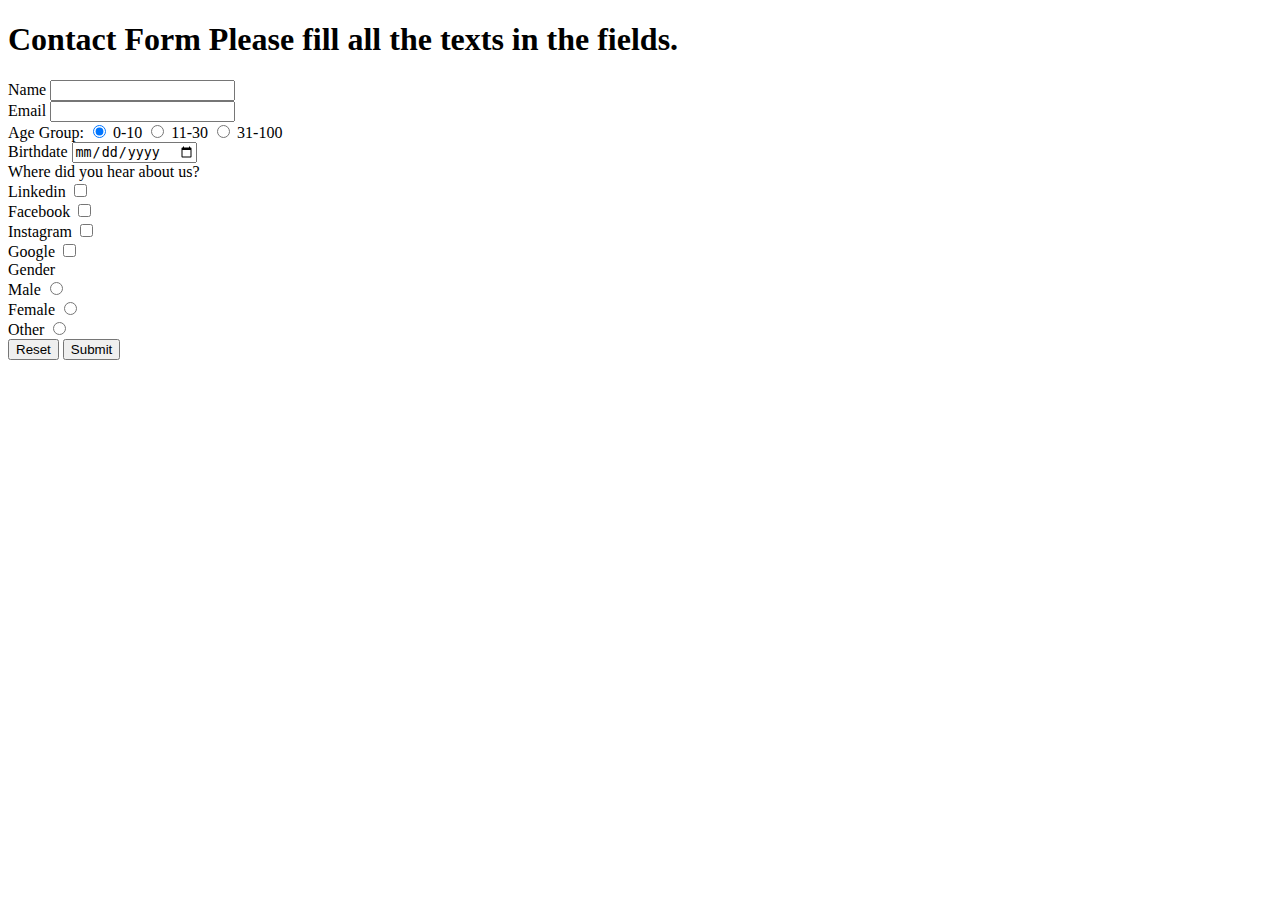
==== form.html @ 59619016 "inicio" ====
<!DOCTYPE html>
<html lang="en">
<head>
  <meta charset="UTF-8">
  <meta name="viewport" content="width=device-width, initial-scale=1.0">
  <title>Document</title>
  <link rel="stylesheet" href="./style.css">
</head>
<body>
    
    <form action="results.html" method="GET" enctype="multipart/form-data">
        <h1>Contact Form 
            <span>Please fill all the texts in the fields.</span></h1>
       

        <div>
        <span><label for="name">Name</label></span>
        <input type="text" name="name" id="name" >
    </div>
    <div>
      <span><label for="email">Email</label></span>
      <input type="email" name="email" id="email" >
    </div>
    <div >
      <span><label for="age">Age Group:</label></span>
      
        <input type="radio" id="0-10" name="age" value="0-10" checked>
        <label for="0-10">0-10</label>

      
   
        <input type="radio" id="11-30" name="age" value="11-30">
        <label for="11-30">11-30</label>
     
        <input type="radio" id="31-100" name="age" value="31-100">
        <label for="31-100">31-100</label>
      
      
    </div>
    <div>
      <label for="date">Birthdate</label>
      <input type="date" name="date" id="date" min="2019-06-10">
    </div>
    <div>
      Where did you hear about us?
      <div>
        <label for="linkedin">Linkedin</label>
        <input type="checkbox" name="linkedin" id="linkedin">
      </div>
      <div>
        <label for="facebook">Facebook</label>
        <input type="checkbox" name="facebook" id="facebook">
      </div>
      <div>
        <label for="instagram">Instagram</label>
        <input type="checkbox" name="instagram" id="instagram">
      </div>
      <div>
        <label for="google">Google</label>
        <input type="checkbox" name="google" id="google">
      </div>
    </div>
    
    <div>
      Gender
      <div>
        <label for="male">Male</label>
        <input type="radio" name="gender" id="male" value="male">
      </div>
      <div>
        <label for="female">Female</label>
        <input type="radio" name="gender" id="female" value="female">
      </div>
      <div>
        <label for="other">Other</label>
        <input type="radio" name="gender" id="other" value="other">
      </div>
    </div>
    
    <button type="reset">Reset</button>
    <button type="submit">Submit</button>
  </form>
  <!-- <script src="scripts.js"></script>  PQ NAO PRECISOU CARREGAR ESSE SCRIPT-->
</body>
</html>
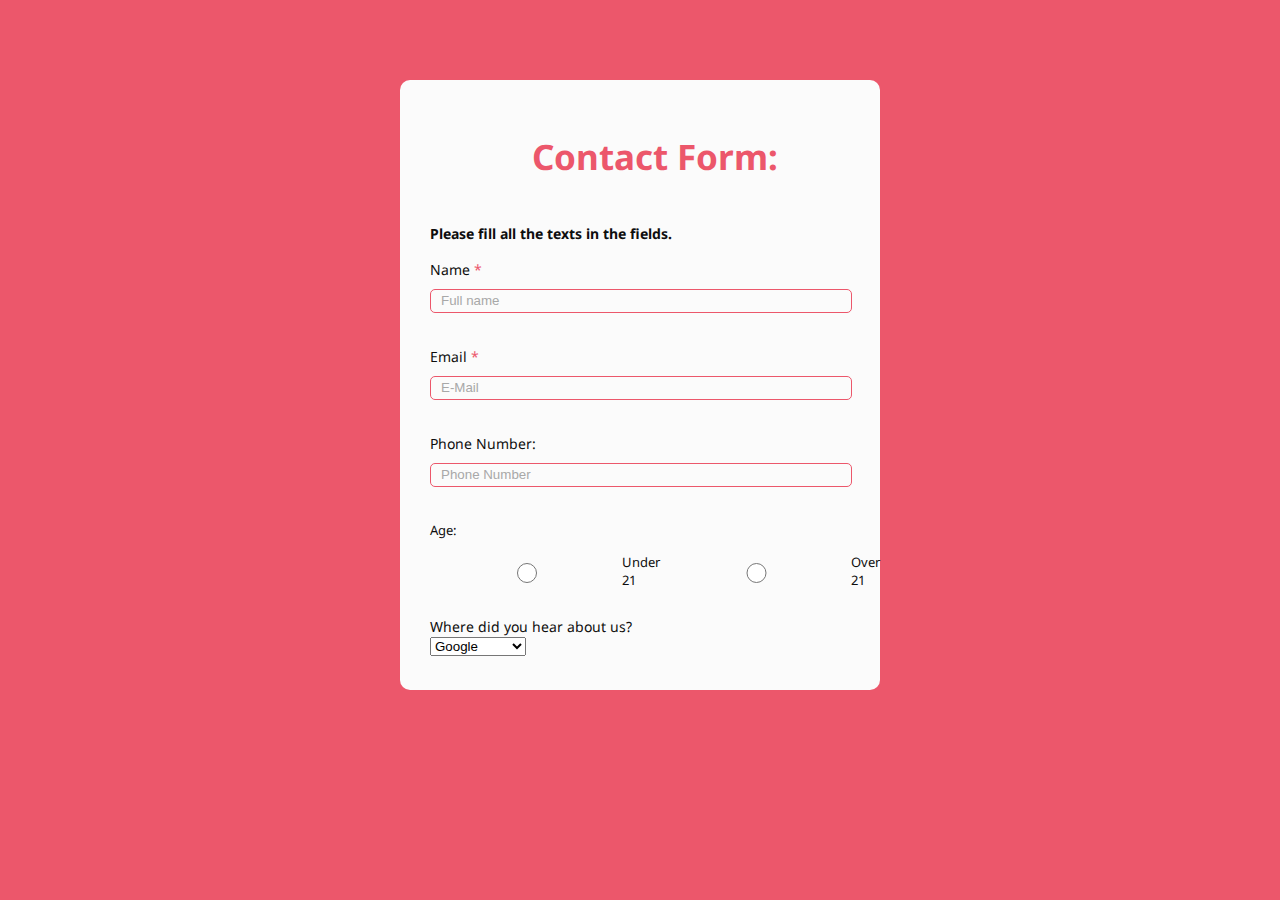
==== commit d2f13678: "index" ====
--- a/form.html
+++ b/form.html
@@ -1,85 +1,93 @@
 <!DOCTYPE html>
 <html lang="en">
+
 <head>
   <meta charset="UTF-8">
   <meta name="viewport" content="width=device-width, initial-scale=1.0">
-  <title>Document</title>
+  <title>Form</title>
   <link rel="stylesheet" href="./style.css">
 </head>
+
 <body>
-    
-    <form action="results.html" method="GET" enctype="multipart/form-data">
-        <h1>Contact Form 
-            <span>Please fill all the texts in the fields.</span></h1>
-       
 
-        <div>
-        <span><label for="name">Name</label></span>
-        <input type="text" name="name" id="name" >
-    </div>
-    <div>
-      <span><label for="email">Email</label></span>
-      <input type="email" name="email" id="email" >
-    </div>
-    <div >
-      <span><label for="age">Age Group:</label></span>
-      
-        <input type="radio" id="0-10" name="age" value="0-10" checked>
-        <label for="0-10">0-10</label>
+  <form action="results.html" method="GET" enctype="multipart/form-data">
 
-      
-   
-        <input type="radio" id="11-30" name="age" value="11-30">
-        <label for="11-30">11-30</label>
-     
-        <input type="radio" id="31-100" name="age" value="31-100">
-        <label for="31-100">31-100</label>
-      
-      
-    </div>
-    <div>
-      <label for="date">Birthdate</label>
-      <input type="date" name="date" id="date" min="2019-06-10">
-    </div>
-    <div>
-      Where did you hear about us?
-      <div>
-        <label for="linkedin">Linkedin</label>
-        <input type="checkbox" name="linkedin" id="linkedin">
-      </div>
-      <div>
-        <label for="facebook">Facebook</label>
-        <input type="checkbox" name="facebook" id="facebook">
-      </div>
-      <div>
-        <label for="instagram">Instagram</label>
-        <input type="checkbox" name="instagram" id="instagram">
-      </div>
-      <div>
-        <label for="google">Google</label>
-        <input type="checkbox" name="google" id="google">
+
+
+    <!-- formulário de contacto utilizando html e css -->
+
+    <div class="contact_form">
+      <div class="formulario">
+        <h1>Contact Form:</h1>
+        <h3>Please fill all the texts in the fields.</h3>
+
+
+        <form action="submeter-formulario.php" method="post">
+
+
+          <p>
+            <label for="name" class="insertname">Name
+              <span class="obrigatorio">*</span>
+            </label>
+            <input type="text" name="Name" id="nome" required="obrigatorio" placeholder="Full name">
+          </p>
+
+          <p>
+            <label for="email" class="colocar_email">Email
+              <span class="obrigatorio">*</span>
+            </label>
+            <input type="email" name="e-mail" id="email" required="obrigatorio" placeholder="E-Mail">
+          </p>
+
+          <p>
+            <label for="phone" class="phone">Phone Number:
+            </label>
+            <input type="tel" name="Phone_Number" id="telefone" placeholder="Phone Number">
+          </p>
+          <p><label for="age" class="age">Age:</label>
+          <div class="age"><input type="radio" id="under_21" value="under_21" name="user_age">
+            <label for="under_21" class="light">Under 21</label><br>
+            <input type="radio" id="over_21" value="over_21" name="user_age">
+            <label for="over_21" class="light">Over 21</label>
+            </p>
+          </div>
+          <p>
+          
+
+            <label for="job">Where did you hear about us?</label>
+          <select id="job" name="source">
+            <optgroup label="Web">
+              <option value="Google">Google</option>
+              <option value="linkedin">Linkedin</option>
+              <option value="Facebook">Facebook</option>
+              <option value="Friend">Friend</option>
+            
+            </optgroup>
+            
+          </p>
+
+
+          <p>
+            <label for="mensagem" class="colocar_mensagem">Mensagem
+              <span class="obrigatorio">*</span>
+            </label>
+            <textarea name="Message" class="message" id="mensagem" required="obrigatorio"
+              placeholder="Your Message"></textarea>
+          </p>
+
+          <button type="submit">Submit</button>
+          <button type="reset">Reset</button>
+          <p class="aviso">
+            <span class="obrigatorio"> * </span>Mandatory.
+          </p>
+
+        </form>
       </div>
     </div>
-    
-    <div>
-      Gender
-      <div>
-        <label for="male">Male</label>
-        <input type="radio" name="gender" id="male" value="male">
-      </div>
-      <div>
-        <label for="female">Female</label>
-        <input type="radio" name="gender" id="female" value="female">
-      </div>
-      <div>
-        <label for="other">Other</label>
-        <input type="radio" name="gender" id="other" value="other">
-      </div>
-    </div>
-    
-    <button type="reset">Reset</button>
-    <button type="submit">Submit</button>
-  </form>
+
+
+ 
   <!-- <script src="scripts.js"></script>  PQ NAO PRECISOU CARREGAR ESSE SCRIPT-->
 </body>
+
 </html>--- a/style.css
+++ b/style.css
@@ -0,0 +1,142 @@
+/* importação da fonte do google fonts */ 
+@import url(https://fonts.googleapis.com/css?family=Noto+Sans);
+
+
+body{
+	height: 100%; 
+	font-family: 'Noto Sans', sans-serif;
+  background-color: #ec576b; 
+}
+
+.age{
+	font-size: 13px;  
+	color: #0e0e0e;  
+    display: flex
+    
+}
+    
+
+.contact_form{	
+	width: 450px; 
+  height: auto;
+  margin: 80px auto;
+	border-radius: 10px; 
+	text-align: left; 
+	padding-top: 30px;
+	padding-bottom: 20px;  
+  background-color: #fbfbfb; 
+  padding-left: 30px;
+   
+}
+
+
+input{
+	background-color: #fbfbfb; 
+	width: 408px; 
+	height: 20px; 
+	border-radius: 5px;  
+	border-style: solid; 
+	border-width: 1px; 
+	border-color: #ec576b; 
+	margin-top: 10px;  
+	padding-left: 10px;
+  margin-bottom: 20px; 
+}
+textarea{
+  background-color: #fbfbfb; 
+	width: 405px; 
+	height: 150px; 
+	border-radius: 5px;  
+	border-style: solid; 
+	border-width: 1px; 
+	border-color: #ec576b; 
+	margin-top: 10px;  
+	padding-left: 10px;
+  margin-bottom: 20px; 
+  padding-top: 15px; 
+}
+
+
+label{
+  display: block; 
+	float: center; 	
+}
+
+
+button{
+	height: 45px; 
+	padding-left: 5px;
+	padding-right: 5px; 	
+	margin-bottom: 20px; 
+	margin-top: 10px; 	
+	text-transform: uppercase;
+	background-color: #ec576b; 
+	border-color: #ec576b; 
+	border-style: solid; 
+	border-radius: 10px;	
+	width: 420px;   
+  cursor: pointer;
+}
+
+
+button p{
+	color: #fff; 
+}
+
+
+span{
+	color: #ec576b; 
+}
+
+
+.aviso{
+	font-size: 13px;  
+	color: #0e0e0e;  
+
+    
+    
+}
+
+
+h1{
+	font-size: 35px;  
+	text-align: center; 
+	padding-bottom: 20px; 
+	color: #ec576b;
+}
+
+
+h3{
+	font-size: 14px; 
+	padding-bottom: 3px;
+	color: #0e0e0e;   
+}
+
+
+p{
+	font-size: 14px; 
+	color: #0e0e0e; 
+}
+
+
+::-webkit-input-placeholder {
+ color: #a8a8a8;
+}
+
+
+::-webkit-textarea-placeholder {
+ color: #a8a8a8;
+}
+
+
+.formulario input:focus{
+	outline:0;
+	border: 1px solid #97d848;
+}
+
+
+.formulario textarea:focus{
+	outline:0;
+	border: 1px solid #97d848;
+}
+
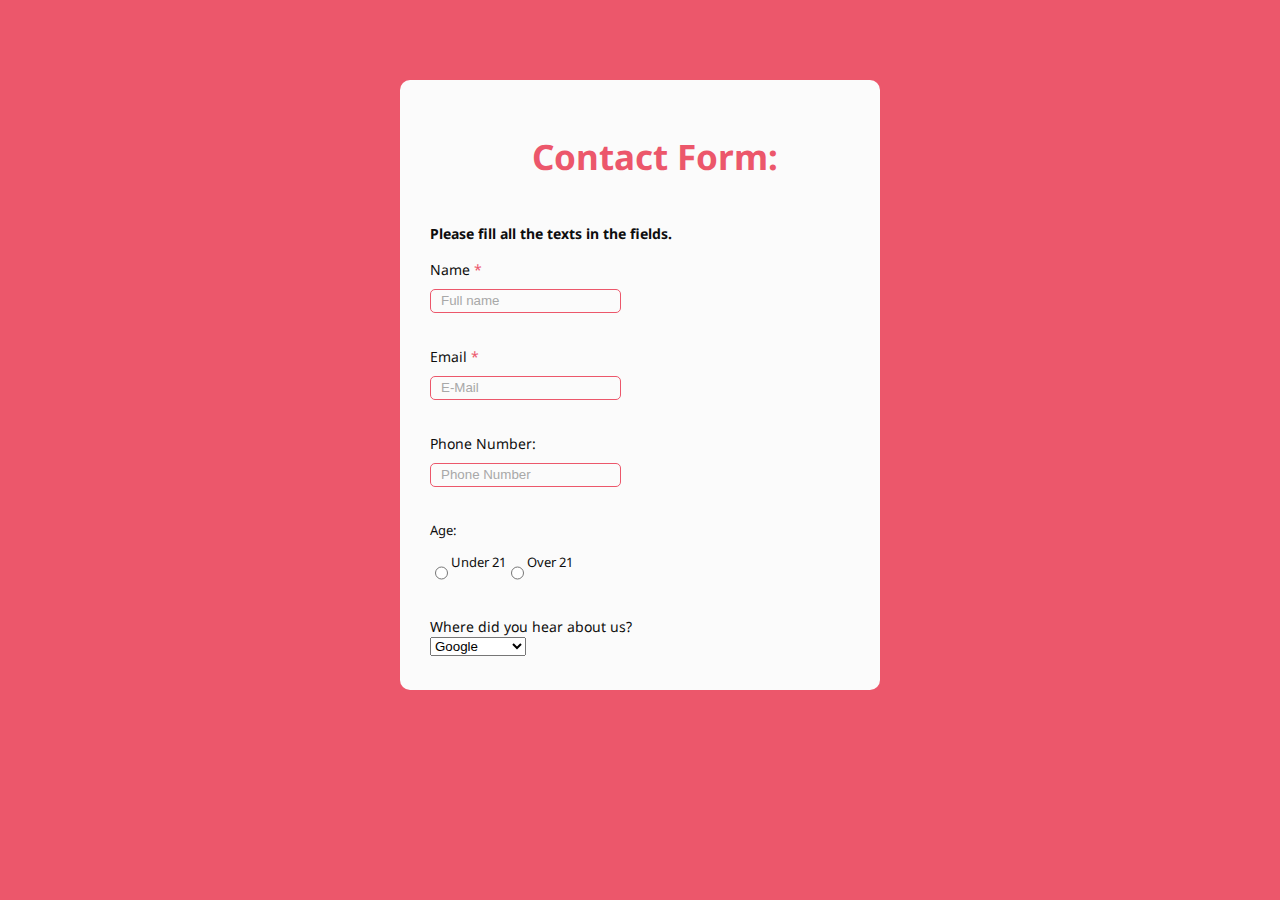
==== commit 7a57f72e: "index" ====
--- a/form.html
+++ b/form.html
@@ -45,14 +45,13 @@
             <input type="tel" name="Phone_Number" id="telefone" placeholder="Phone Number">
           </p>
           <p><label for="age" class="age">Age:</label>
-          <div class="age"><input type="radio" id="under_21" value="under_21" name="user_age">
+          <div class="age" id="age"><input type="radio" id="under_21" value="under_21" name="user_age">
             <label for="under_21" class="light">Under 21</label><br>
             <input type="radio" id="over_21" value="over_21" name="user_age">
             <label for="over_21" class="light">Over 21</label>
             </p>
           </div>
           <p>
-          
 
             <label for="job">Where did you hear about us?</label>
           <select id="job" name="source">
@@ -65,8 +64,6 @@
             </optgroup>
             
           </p>
-
-
           <p>
             <label for="mensagem" class="colocar_mensagem">Mensagem
               <span class="obrigatorio">*</span>
--- a/style.css
+++ b/style.css
@@ -12,6 +12,8 @@
 	font-size: 13px;  
 	color: #0e0e0e;  
     display: flex
+	
+	
     
 }
     
@@ -32,7 +34,6 @@
 
 input{
 	background-color: #fbfbfb; 
-	width: 408px; 
 	height: 20px; 
 	border-radius: 5px;  
 	border-style: solid; 
@@ -40,7 +41,7 @@
 	border-color: #ec576b; 
 	margin-top: 10px;  
 	padding-left: 10px;
-  margin-bottom: 20px; 
+    margin-bottom: 20px; 
 }
 textarea{
   background-color: #fbfbfb; 
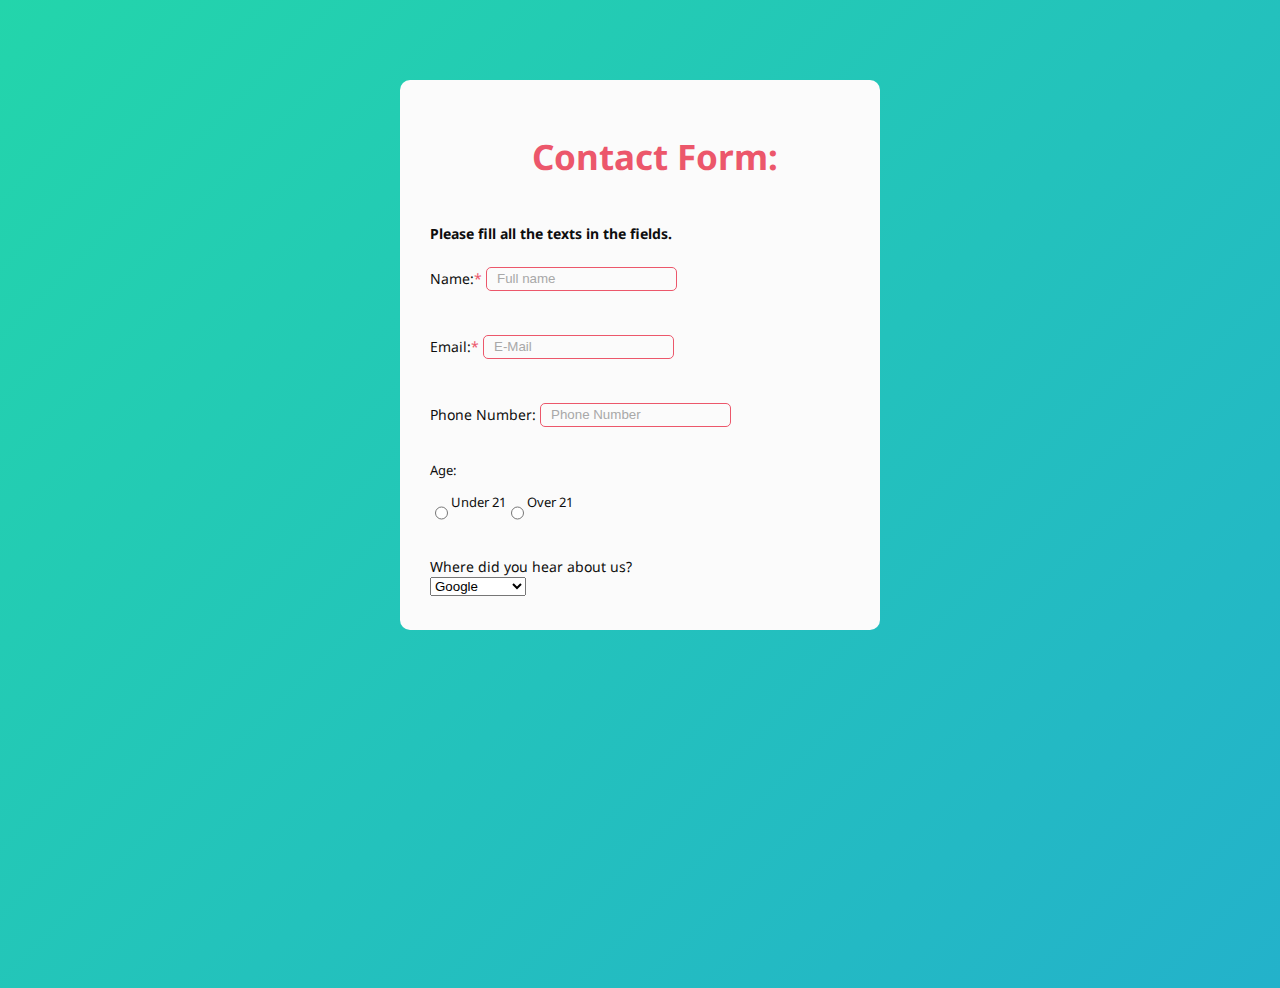
==== commit 3b1c1f6d: "form" ====
--- a/form.html
+++ b/form.html
@@ -17,33 +17,29 @@
     <!-- formulário de contacto utilizando html e css -->
 
     <div class="contact_form">
+      <h1>Contact Form:</h1>
+        <h3>Please fill all the texts in the fields.</h3>
       <div class="formulario">
-        <h1>Contact Form:</h1>
-        <h3>Please fill all the texts in the fields.</h3>
-
-
+        
         <form action="submeter-formulario.php" method="post">
-
-
           <p>
-            <label for="name" class="insertname">Name
-              <span class="obrigatorio">*</span>
-            </label>
-            <input type="text" name="Name" id="nome" required="obrigatorio" placeholder="Full name">
+            <label for="name" class="insertname">Name:<span class="obrigatorio">*</span>
+              
+            
+            <input type="text" name="Name" id="nome" required="obrigatorio" placeholder="Full name"></label>
           </p>
 
           <p>
-            <label for="email" class="colocar_email">Email
-              <span class="obrigatorio">*</span>
-            </label>
+            <label for="email" class="colocar_email">Email:<span class="obrigatorio">*</span>
+              
             <input type="email" name="e-mail" id="email" required="obrigatorio" placeholder="E-Mail">
-          </p>
+          </p></label>
 
           <p>
             <label for="phone" class="phone">Phone Number:
-            </label>
+            
             <input type="tel" name="Phone_Number" id="telefone" placeholder="Phone Number">
-          </p>
+          </p></label>
           <p><label for="age" class="age">Age:</label>
           <div class="age" id="age"><input type="radio" id="under_21" value="under_21" name="user_age">
             <label for="under_21" class="light">Under 21</label><br>
@@ -71,15 +67,15 @@
             <textarea name="Message" class="message" id="mensagem" required="obrigatorio"
               placeholder="Your Message"></textarea>
           </p>
-
+          <span class="obrigatorio"> * </span>Mandatory.
           <button type="submit">Submit</button>
           <button type="reset">Reset</button>
           <p class="aviso">
-            <span class="obrigatorio"> * </span>Mandatory.
+            
           </p>
 
         </form>
-      </div>
+      
     </div>
 
 
--- a/style.css
+++ b/style.css
@@ -4,9 +4,24 @@
 
 body{
 	height: 100%; 
-	font-family: 'Noto Sans', sans-serif;
-  background-color: #ec576b; 
-}
+	font-family: 'Noto Sans', sans-serif; 
+  background: linear-gradient(-45deg, #ee7752, #e73c7e, #23a6d5, #23d5ab);
+	background-size: 400% 400%;
+	animation: gradient 15s ease infinite;
+	height: 100vh;
+  }
+  @keyframes gradient {
+    0% {
+      background-position: 0% 50%;
+    }
+    50% {
+      background-position: 100% 50%;
+    }
+    100% {
+      background-position: 0% 50%;
+    }
+  }
+
 
 .age{
 	font-size: 13px;  
@@ -109,7 +124,7 @@
 
 h3{
 	font-size: 14px; 
-	padding-bottom: 3px;
+	padding-bottom: -30px;
 	color: #0e0e0e;   
 }
 
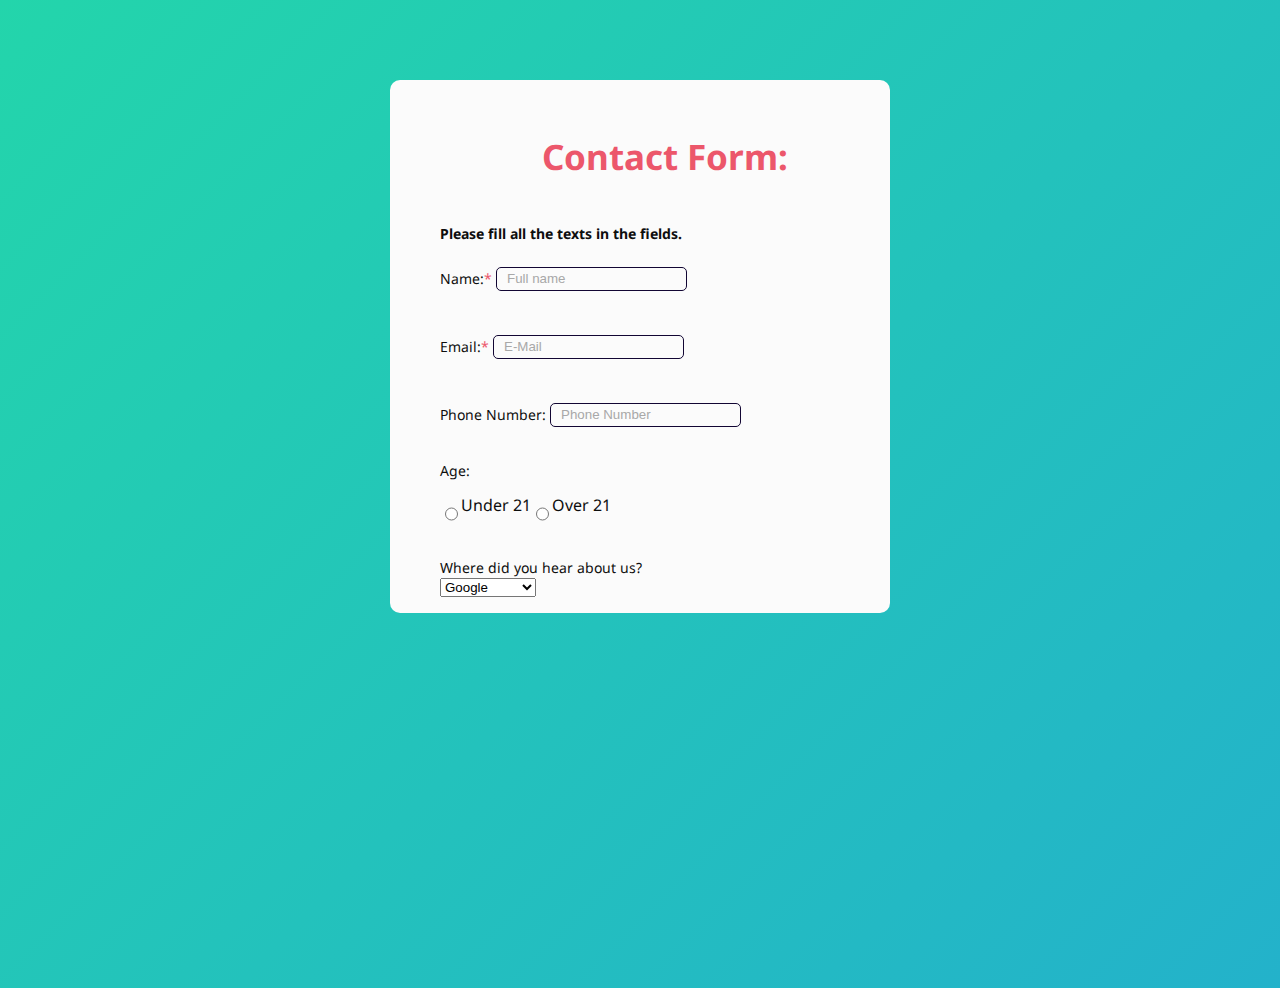
==== commit 1a08cb77: "form" ====
--- a/form.html
+++ b/form.html
@@ -40,9 +40,12 @@
             
             <input type="tel" name="Phone_Number" id="telefone" placeholder="Phone Number">
           </p></label>
-          <p><label for="age" class="age">Age:</label>
-          <div class="age" id="age"><input type="radio" id="under_21" value="under_21" name="user_age">
-            <label for="under_21" class="light">Under 21</label><br>
+          
+          <p>
+            <label class="age" for="age" class="age">Age:</label>
+          
+            <div class="age" id="age"><input type="radio" id="under_21" value="under_21" name="user_age">
+            <label for="under_21" class="light">Under 21</label>
             <input type="radio" id="over_21" value="over_21" name="user_age">
             <label for="over_21" class="light">Over 21</label>
             </p>
@@ -51,7 +54,7 @@
 
             <label for="job">Where did you hear about us?</label>
           <select id="job" name="source">
-            <optgroup label="Web">
+            <optgroup label="Choose One">
               <option value="Google">Google</option>
               <option value="linkedin">Linkedin</option>
               <option value="Facebook">Facebook</option>
@@ -75,7 +78,7 @@
           </p>
 
         </form>
-      
+      </div>
     </div>
 
 
--- a/style.css
+++ b/style.css
@@ -23,16 +23,13 @@
   }
 
 
-.age{
-	font-size: 13px;  
+ .age{
 	color: #0e0e0e;  
     display: flex
 	
-	
-    
+
 }
     
-
 .contact_form{	
 	width: 450px; 
   height: auto;
@@ -40,9 +37,9 @@
 	border-radius: 10px; 
 	text-align: left; 
 	padding-top: 30px;
-	padding-bottom: 20px;  
+	padding-bottom: 2px;  
   background-color: #fbfbfb; 
-  padding-left: 30px;
+  padding-left: 50px;
    
 }
 
@@ -53,7 +50,7 @@
 	border-radius: 5px;  
 	border-style: solid; 
 	border-width: 1px; 
-	border-color: #ec576b; 
+	border-color: #120633; 
 	margin-top: 10px;  
 	padding-left: 10px;
     margin-bottom: 20px; 
